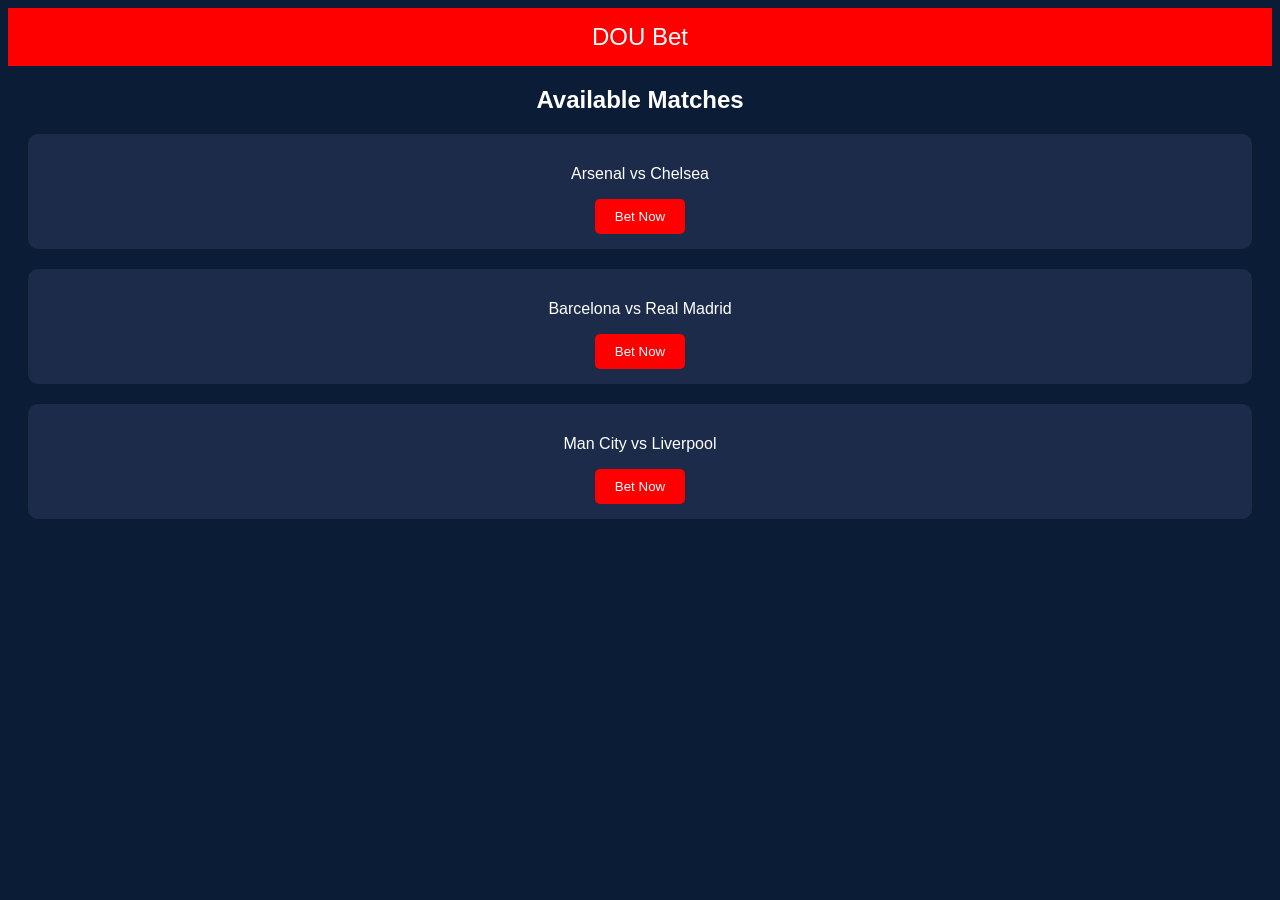
==== Index.html @ 72aca607 "chore: initial commit with README, LICENSE, and .gitignore DOU Bet is a simple sports betting web ap" ====
<!DOCTYPE html>
<html>
<head>
<title>DOU Bet</title>
<style>
body{
font-family: Arial;
background:#0b1d36;
color:white;
text-align:center;
}

header{
background:red;
padding:15px;
font-size:24px;
}

.match{
background:#1c2b4a;
margin:20px;
padding:15px;
border-radius:10px;
}

button{
background:red;
border:none;
padding:10px 20px;
color:white;
border-radius:5px;
}
</style>
</head>

<body>

<header>DOU Bet</header>

<h2>Available Matches</h2>

<div class="match">
<p>Arsenal vs Chelsea</p>
<button>Bet Now</button>
</div>

<div class="match">
<p>Barcelona vs Real Madrid</p>
<button>Bet Now</button>
</div>

<div class="match">
<p>Man City vs Liverpool</p>
<button>Bet Now</button>
</div>

</body>
  </html>
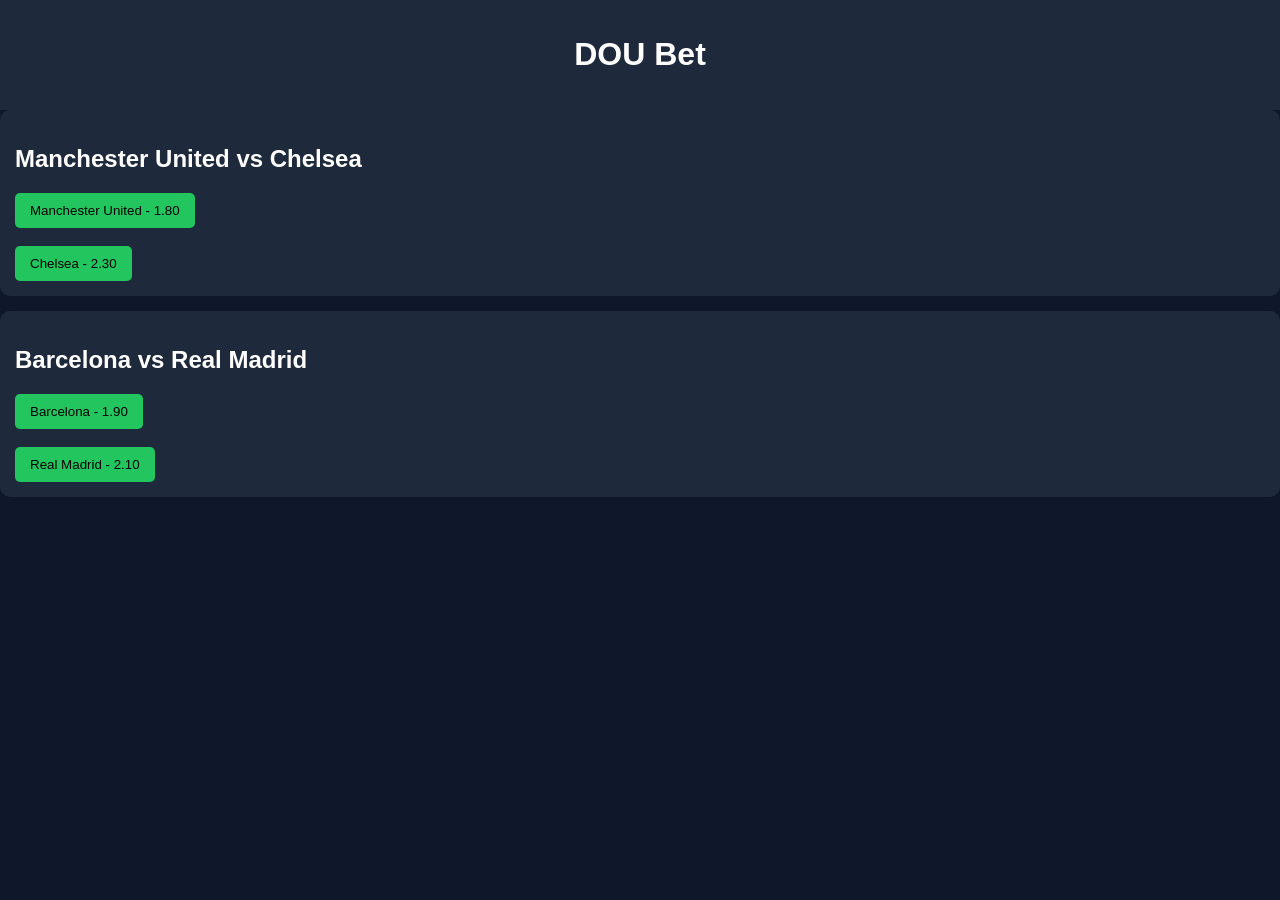
==== commit fcc254ba: "Create new Index.html with betting interface Added a new Index.html file containing the main layout " ====
--- a/Index.html
+++ b/Index.html
@@ -1,58 +1,48 @@
 <!DOCTYPE html>
 <html>
+
 <head>
 <title>DOU Bet</title>
-<style>
-body{
-font-family: Arial;
-background:#0b1d36;
-color:white;
-text-align:center;
-}
-
-header{
-background:red;
-padding:15px;
-font-size:24px;
-}
-
-.match{
-background:#1c2b4a;
-margin:20px;
-padding:15px;
-border-radius:10px;
-}
-
-button{
-background:red;
-border:none;
-padding:10px 20px;
-color:white;
-border-radius:5px;
-}
-</style>
+<link rel="stylesheet" href="style.css">
 </head>
 
 <body>
 
-<header>DOU Bet</header>
-
-<h2>Available Matches</h2>
+<header>
+<h1>DOU Bet</h1>
+</header>
 
 <div class="match">
-<p>Arsenal vs Chelsea</p>
-<button>Bet Now</button>
+<h2>Manchester United vs Chelsea</h2>
+
+<button onclick="placeBet('Manchester United')">
+Manchester United - 1.80
+</button>
+
+<br><br>
+
+<button onclick="placeBet('Chelsea')">
+Chelsea - 2.30
+</button>
+
 </div>
 
 <div class="match">
-<p>Barcelona vs Real Madrid</p>
-<button>Bet Now</button>
+<h2>Barcelona vs Real Madrid</h2>
+
+<button onclick="placeBet('Barcelona')">
+Barcelona - 1.90
+</button>
+
+<br><br>
+
+<button onclick="placeBet('Real Madrid')">
+Real Madrid - 2.10
+</button>
+
 </div>
 
-<div class="match">
-<p>Man City vs Liverpool</p>
-<button>Bet Now</button>
-</div>
+<script src="script.js"></script>
 
 </body>
   </html>
--- a/style.css
+++ b/style.css
@@ -0,0 +1,32 @@
+body{
+    font-family: Arial, sans-serif;
+    background-color:#0f172a;
+    color:white;
+    margin:0;
+    padding:0;
+}
+
+header{
+    background:#1e293b;
+    padding:15px;
+    text-align:center;
+}
+
+.container{
+    padding:20px;
+}
+
+.match{
+    background:#1e293b;
+    padding:15px;
+    margin-bottom:15px;
+    border-radius:10px;
+}
+
+button{
+    background:#22c55e;
+    border:none;
+    padding:10px 15px;
+    border-radius:5px;
+    cursor:pointer;
+}
